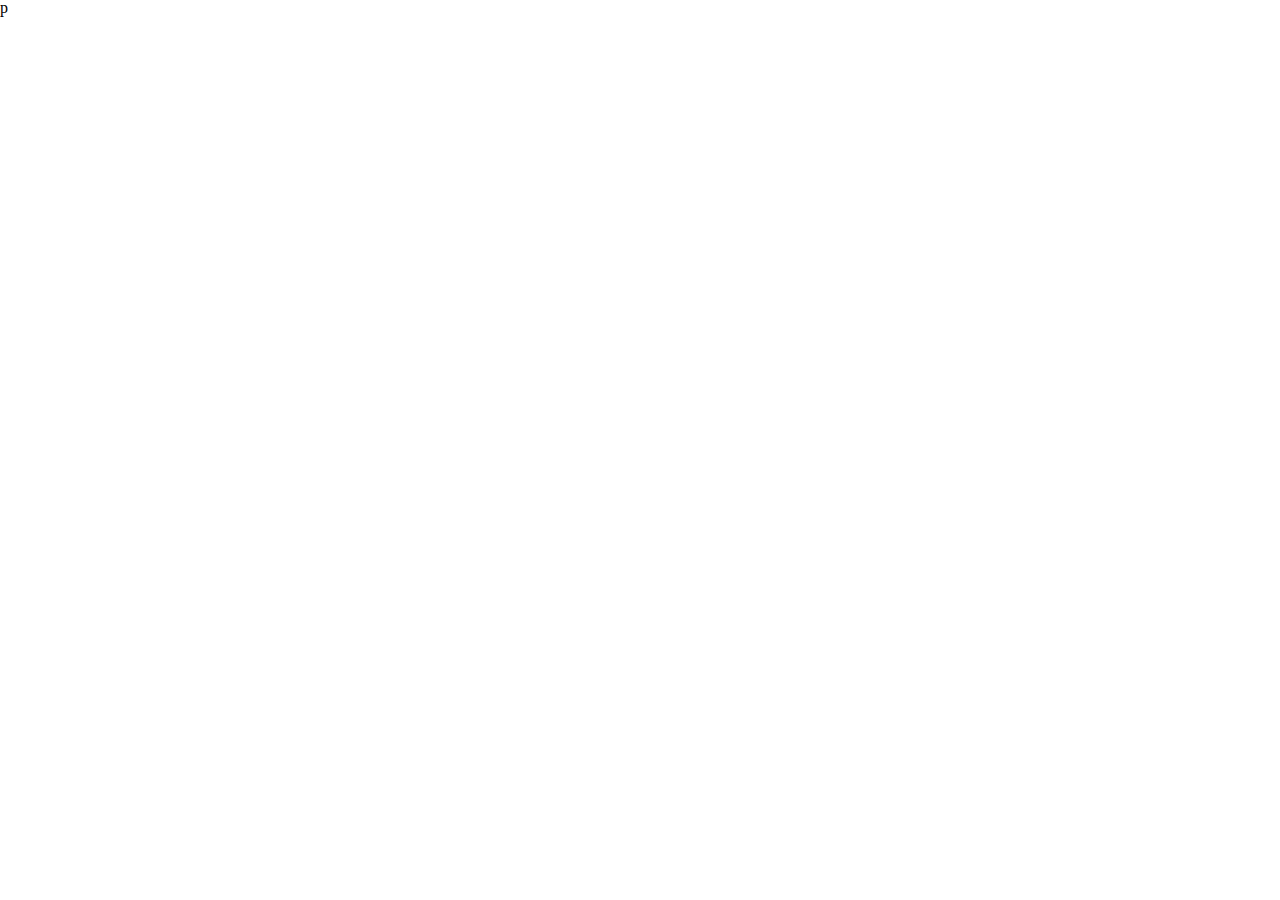
==== index.html @ ccdf6eea "clear the index.html and style.css, ready to do proper customization, for this project" ====
p<!DOCTYPE html>
<html lang="en">
  <head>
    <meta charset="UTF-8">
    <meta name="viewport" content="width=device-width, initial-scale=1.0">
    <meta name="description" content="Responsive page with blur effect">
    <meta name="keywords" content="Landing page, Responsive page">
    <meta name="author" content="Kenneth Garcia">
    <meta http-equiv="X-UA-Compatible" content="ie=edge">
    <!--CSS LINKS-->
    <link rel="stylesheet" href="./resources/css/reset.css">
    <link rel="stylesheet" href="https://use.fontawesome.com/releases/v5.6.3/css/all.css"
    integrity="sha384-UHRtZLI+pbxtHCWp1t77Bi1L4ZtiqrqD80Kn4Z8NTSRyMA2Fd33n5dQ8lWUE00s/" crossorigin="anonymous">
    <link rel="stylesheet" href="./resources/css/style.css">
    <title>Blur effect Landing Page</title>
  </head><!--end of head-->
  <body>
    
  </body>
</html>
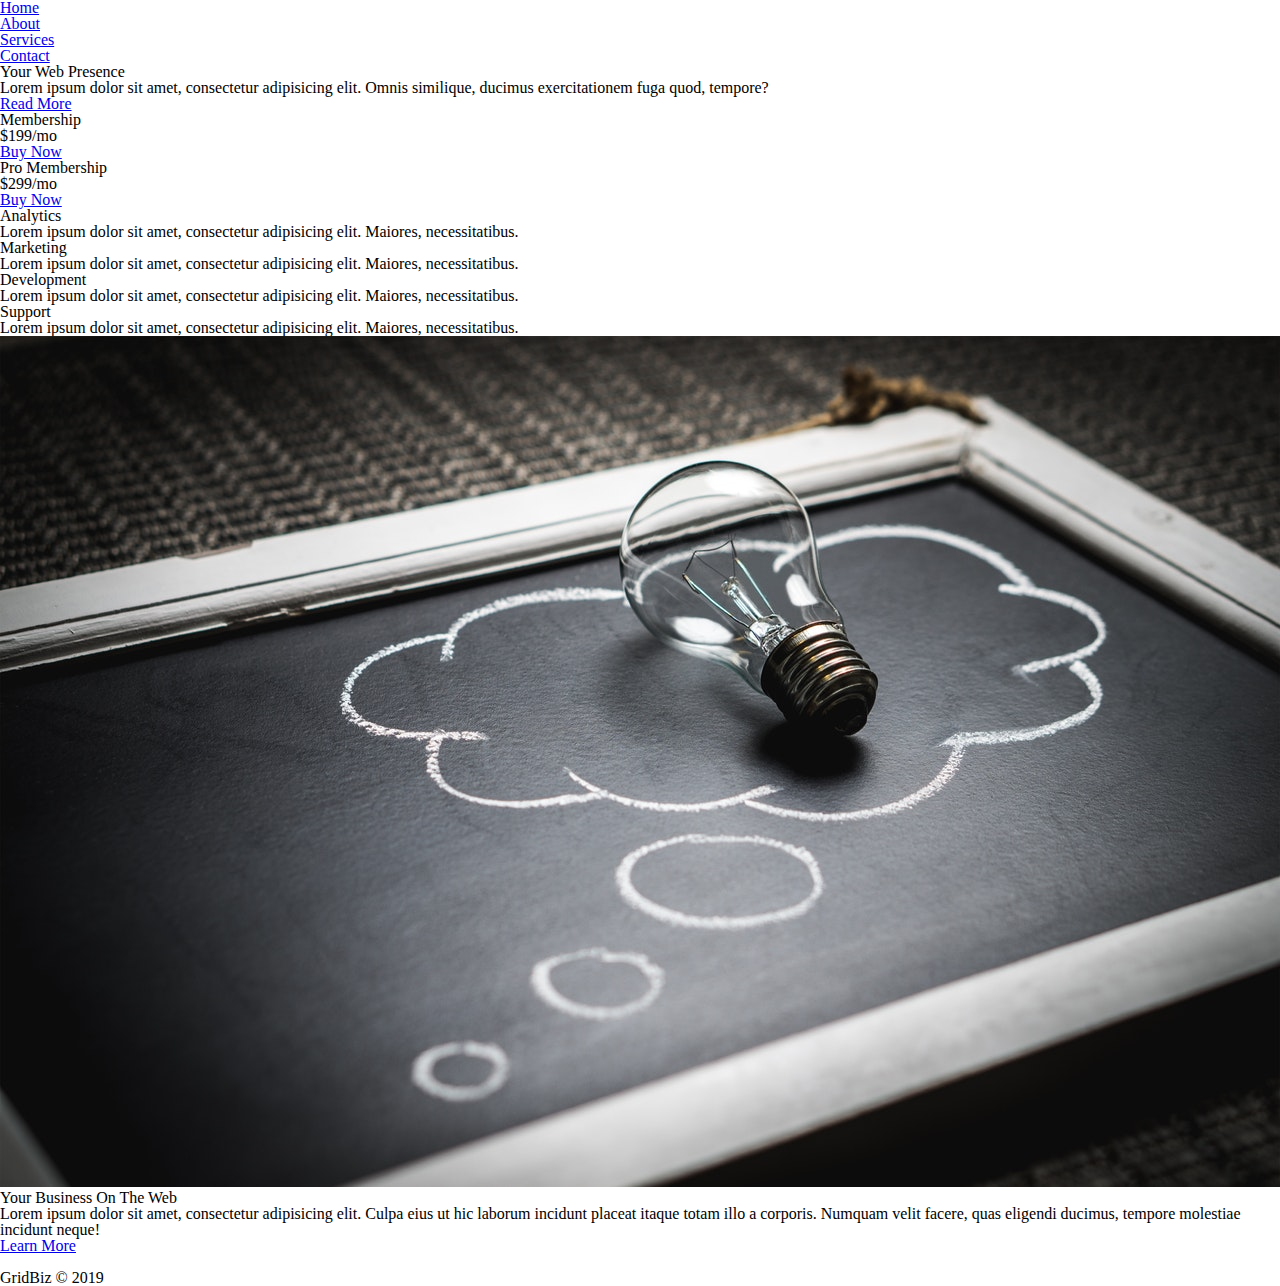
==== commit 07ee996d: "finished the index.html" ====
--- a/index.html
+++ b/index.html
@@ -1,20 +1,117 @@
-p<!DOCTYPE html>
+<!DOCTYPE html>
 <html lang="en">
   <head>
     <meta charset="UTF-8">
     <meta name="viewport" content="width=device-width, initial-scale=1.0">
-    <meta name="description" content="Responsive page with blur effect">
+    <meta name="description" content="Responsive page with css grid system">
     <meta name="keywords" content="Landing page, Responsive page">
     <meta name="author" content="Kenneth Garcia">
     <meta http-equiv="X-UA-Compatible" content="ie=edge">
     <!--CSS LINKS-->
+    <script defer src="https://use.fontawesome.com/releases/v5.7.2/js/all.js"
+    integrity="sha384-0pzryjIRos8mFBWMzSSZApWtPl/5++eIfzYmTgBBmXYdhvxPc+XcFEk+zJwDgWbP"
+    crossorigin="anonymous"></script>
     <link rel="stylesheet" href="./resources/css/reset.css">
     <link rel="stylesheet" href="https://use.fontawesome.com/releases/v5.6.3/css/all.css"
-    integrity="sha384-UHRtZLI+pbxtHCWp1t77Bi1L4ZtiqrqD80Kn4Z8NTSRyMA2Fd33n5dQ8lWUE00s/" crossorigin="anonymous">
+    integrity="sha384-UHRtZLI+pbxtHCWp1t77Bi1L4ZtiqrqD80Kn4Z8NTSRyMA2Fd33n5dQ8lWUE00s/"
+    crossorigin="anonymous">
     <link rel="stylesheet" href="./resources/css/style.css">
-    <title>Blur effect Landing Page</title>
+    <title>GridBiz inc.</title>
   </head><!--end of head-->
   <body>
-    
+    <div class="wrapper">
+      <!--Navigation--->
+      <nav class="main-nav">
+        <ul>
+          <li><a href="#">Home</a></li>
+          <li><a href="#">About</a></li>
+          <li><a href="#">Services</a></li>
+          <li><a href="#">Contact</a></li>
+        </ul>
+      </nav><!--end of main-nav-->
+
+      <!--Top Container-->
+      <section class="top-container">
+        <header class="showcase">
+          <h1>Your Web Presence</h1>
+          <p>Lorem ipsum dolor sit amet, consectetur adipisicing elit. Omnis similique,
+          ducimus exercitationem fuga quod, tempore?</p>
+          <a href="#" class="btn">Read More</a>
+        </header><!--end of header-->
+
+        <div class="top-box top-box-a">
+          <h4>Membership</h4>
+          <p class="price">$199/mo</p>
+          <a href="#">Buy Now</a>
+        </div><!--end of box-a-->
+
+        <div class="top-box top-box-b">
+          <h4>Pro Membership</h4>
+          <p class="price">$299/mo</p>
+          <a href="#">Buy Now</a>
+        </div><!--end of box-a-->
+      </section><!--end of top-container-->
+
+      <!--Boxes Section-->
+      <section class="boxes">
+        <div class="box">
+          <i class="fas fa-chart-pie fa-4x"></i>
+          <h3>Analytics</h3>
+          <p>Lorem ipsum dolor sit amet, consectetur adipisicing elit.
+          Maiores, necessitatibus.</p>
+        </div><!--end of box-->
+
+        <div class="box">
+          <i class="fas fa-globe fa-4x"></i>
+          <h3>Marketing</h3>
+          <p>Lorem ipsum dolor sit amet, consectetur adipisicing elit.
+          Maiores, necessitatibus.</p>
+        </div><!--end of box-->
+
+        <div class="box">
+          <i class="fas fa-cog fa-4x"></i>
+          <h3>Development</h3>
+          <p>Lorem ipsum dolor sit amet, consectetur adipisicing elit.
+          Maiores, necessitatibus.</p>
+        </div><!--end of box-->
+
+        <div class="box">
+          <i class="fas fa-users fa-4x"></i>
+          <h3>Support</h3>
+          <p>Lorem ipsum dolor sit amet, consectetur adipisicing elit.
+          Maiores, necessitatibus.</p>
+        </div><!--end of box-->
+      </section><!--end of boxes-->
+
+      <!--Info Section-->
+      <section class="info">
+        <img src="./resources/img/business.jpeg" alt="">
+        <div>
+          <h2>Your Business On The Web</h2>
+          <p>Lorem ipsum dolor sit amet, consectetur adipisicing elit. Culpa eius ut hic laborum incidunt
+          placeat itaque totam illo a corporis. Numquam velit facere, quas eligendi ducimus,
+          tempore molestiae incidunt neque!</p>
+          <a href="#" class="btn">Learn More</a>
+        </div>
+      </section><!--end of info-->
+
+      <!--Portfolio Section-->
+      <section class="portfolio">
+        <img src="https://source.unsplash.com/random/200x200" alt="">
+        <img src="https://source.unsplash.com/random/200x201" alt="">
+        <img src="https://source.unsplash.com/random/200x202" alt="">
+        <img src="https://source.unsplash.com/random/200x203" alt="">
+        <img src="https://source.unsplash.com/random/200x204" alt="">
+        <img src="https://source.unsplash.com/random/200x205" alt="">
+        <img src="https://source.unsplash.com/random/200x206" alt="">
+        <img src="https://source.unsplash.com/random/200x207" alt="">
+        <img src="https://source.unsplash.com/random/200x208" alt="">
+      </section><!--end of portfolio-->
+
+      <!--Footer-->
+      <footer>
+        <p>GridBiz &copy; 2019</p>
+      </footer><!--end of footer-->
+    </div><!--end of wrapper-->
   </body>
 </html>
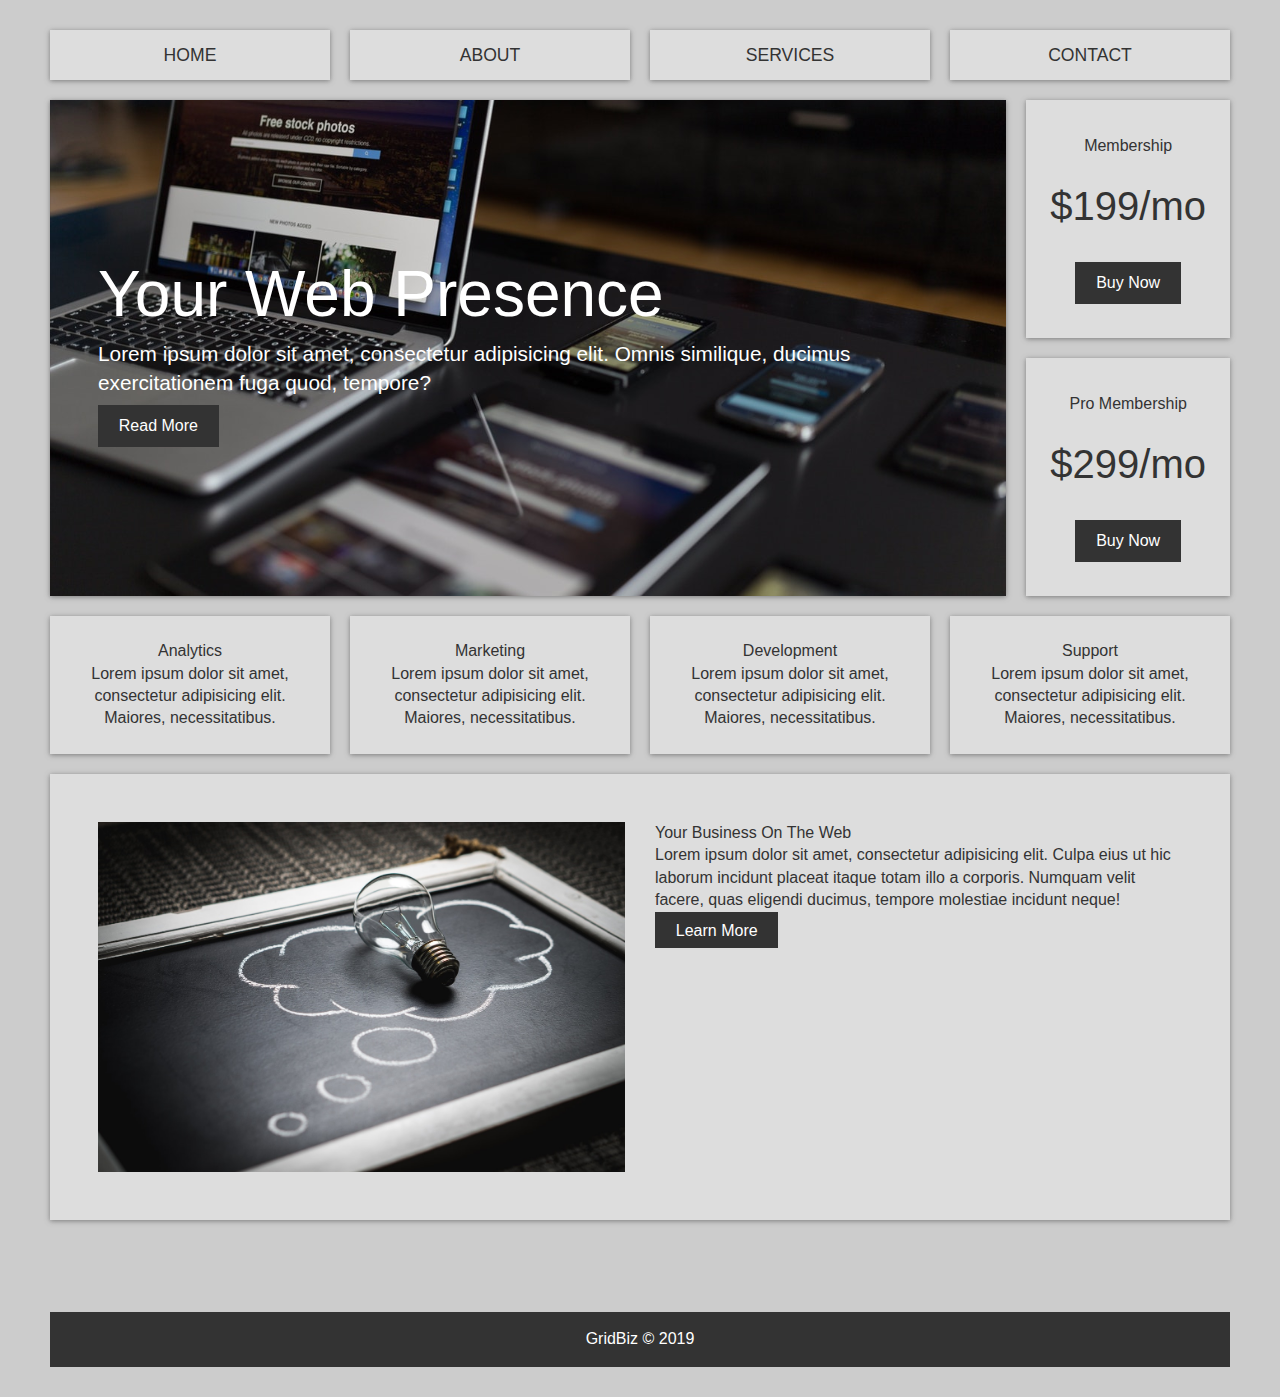
==== commit 44b5b066: "finished the css corresponding to the index.html" ====
--- a/index.html
+++ b/index.html
@@ -42,13 +42,13 @@
         <div class="top-box top-box-a">
           <h4>Membership</h4>
           <p class="price">$199/mo</p>
-          <a href="#">Buy Now</a>
+          <a href="#" class="btn">Buy Now</a>
         </div><!--end of box-a-->
 
         <div class="top-box top-box-b">
           <h4>Pro Membership</h4>
           <p class="price">$299/mo</p>
-          <a href="#">Buy Now</a>
+          <a href="#" class="btn">Buy Now</a>
         </div><!--end of box-a-->
       </section><!--end of top-container-->
 
--- a/resources/css/style.css
+++ b/resources/css/style.css
@@ -0,0 +1,217 @@
+/************* Css Variables **************/
+:root{
+  --primary: #ddd;
+  --dark: #333;
+  --light: #fff;
+  --shadow: 0 1px 5px rgba(104,104,104,0.8);
+}
+
+/**************** Global ******************/
+html{
+  box-sizing: border-box;
+  font-family: Arial, Helvetica, sans-serif;
+  color: var(--dark);
+}
+
+body{
+  background: #ccc;
+  margin: 30px 50px;
+  line-height: 1.4;
+}
+
+.btn{
+  background-color: var(--dark);
+  color: var(--light);
+  padding: 0.6rem 1.3rem;
+  text-decoration: none;
+  border: 0;
+}
+
+.btn:hover{
+  background-color: var(--light);
+  color: var(--dark);
+}
+
+img{
+  max-width: 100%;
+}
+
+.wrapper{
+  display: grid;
+  grid-gap: 20px;
+}
+
+/************* Navigation *****************/
+.main-nav ul{
+  display: grid;
+  grid-gap: 20px;
+  list-style: none;
+  grid-template-columns: repeat(4,1fr);
+}
+
+.main-nav a{
+  background-color: var(--primary);
+  display: block;
+  text-decoration: none;
+  padding: 0.8rem;
+  text-align: center;
+  color: var(--dark);
+  text-transform: uppercase;
+  font-size: 1.1rem;
+  box-shadow: var(--shadow);
+}
+
+.main-nav a:hover{
+  background-color: var(--dark);
+  color: var(--light);
+}
+
+/************* Top Container **************/
+.top-container{
+  display: grid;
+  grid-gap: 20px;
+  grid-template-areas:
+    'showcase showcase top-box-a'
+    'showcase showcase top-box-b';
+}
+
+.top-container p{
+  margin-bottom: 0.5rem;
+}
+
+
+/*************** showcase *****************/
+.showcase{
+  display: flex;
+  flex-direction: column;
+  align-items: start;
+  justify-content: center;
+  box-shadow: var(--shadow);
+  grid-area: showcase;
+  min-height: 400px;
+  background: url(../img/showcase.jpg);
+  background-size: cover;
+  background-position: center;
+  padding: 3rem;
+}
+
+.showcase h1{
+  font-size: 4rem;
+  margin-bottom: 0;
+  color: var(--light);
+}
+
+.showcase p{
+  font-size: 1.3rem;
+  margin-top: 0;
+  color: var(--light);
+}
+
+/*********** Top Box *****************/
+.top-box{
+  background-color: var(--primary);
+  display: grid;
+  align-items: center;
+  justify-items: center;
+  box-shadow: var(--shadow);
+  padding: 1.5rem;
+}
+
+.top-box .price{
+  font-size: 2.5rem;
+}
+
+.top-box-a{
+  grid-area: top-box-a;
+}
+
+.top-box-b{
+  grid-area: top-box-b;
+}
+
+/****************** Boxes *************************/
+.boxes{
+  display: grid;
+  grid-gap: 20px;
+  grid-template-columns: repeat(auto-fit,minmax(200px,1fr));
+}
+
+.box{
+  background-color: var(--primary);
+  text-align: center;
+  padding: 1.5rem 2rem;
+  box-shadow: var(--shadow);
+}
+
+/******************* Info ***********************/
+.info{
+  display: grid;
+  grid-gap: 30px;
+  grid-template-columns: repeat(2,1fr);
+  background-color: var(--primary);
+  box-shadow: var(--shadow);
+  padding: 3rem;
+}
+
+.info p{
+  margin-bottom: 0.5rem;
+}
+
+/******************* portfolio *****************/
+.portfolio{
+  display: grid;
+  grid-gap: 20px;
+  grid-template-columns: repeat(auto-fit,minmax(200px,1fr));
+}
+
+.portfolio img{
+  width: 100%;
+  box-shadow: var(--shadow);
+}
+
+/******************** footer *******************/
+footer{
+  margin-top: 2rem;
+  background-color: var(--dark);
+  color: var(--light);
+  text-align: center;
+  padding: 1rem;
+}
+
+/**************** Media Queries ****************/
+@media(max-width: 700px){
+  .top-container{
+    grid-template-areas:
+      'showcase showcase'
+      'top-box-a top-box-b';
+  }
+
+  .showcase h1{
+    font-size: 2.5rem;
+  }
+
+  .main-nav ul{
+    grid-template-columns: 1fr;
+  }
+
+  .info{
+    grid-template-columns: 1fr;
+  }
+
+  .info .btn{
+    display: block;
+    text-align: center;
+    margin: auto;
+  }
+
+}
+
+@media(max-width: 500px){
+  .top-container{
+    grid-template-areas:
+      'showcase'
+      'top-box-a'
+      'top-box-b';
+  }
+
+}
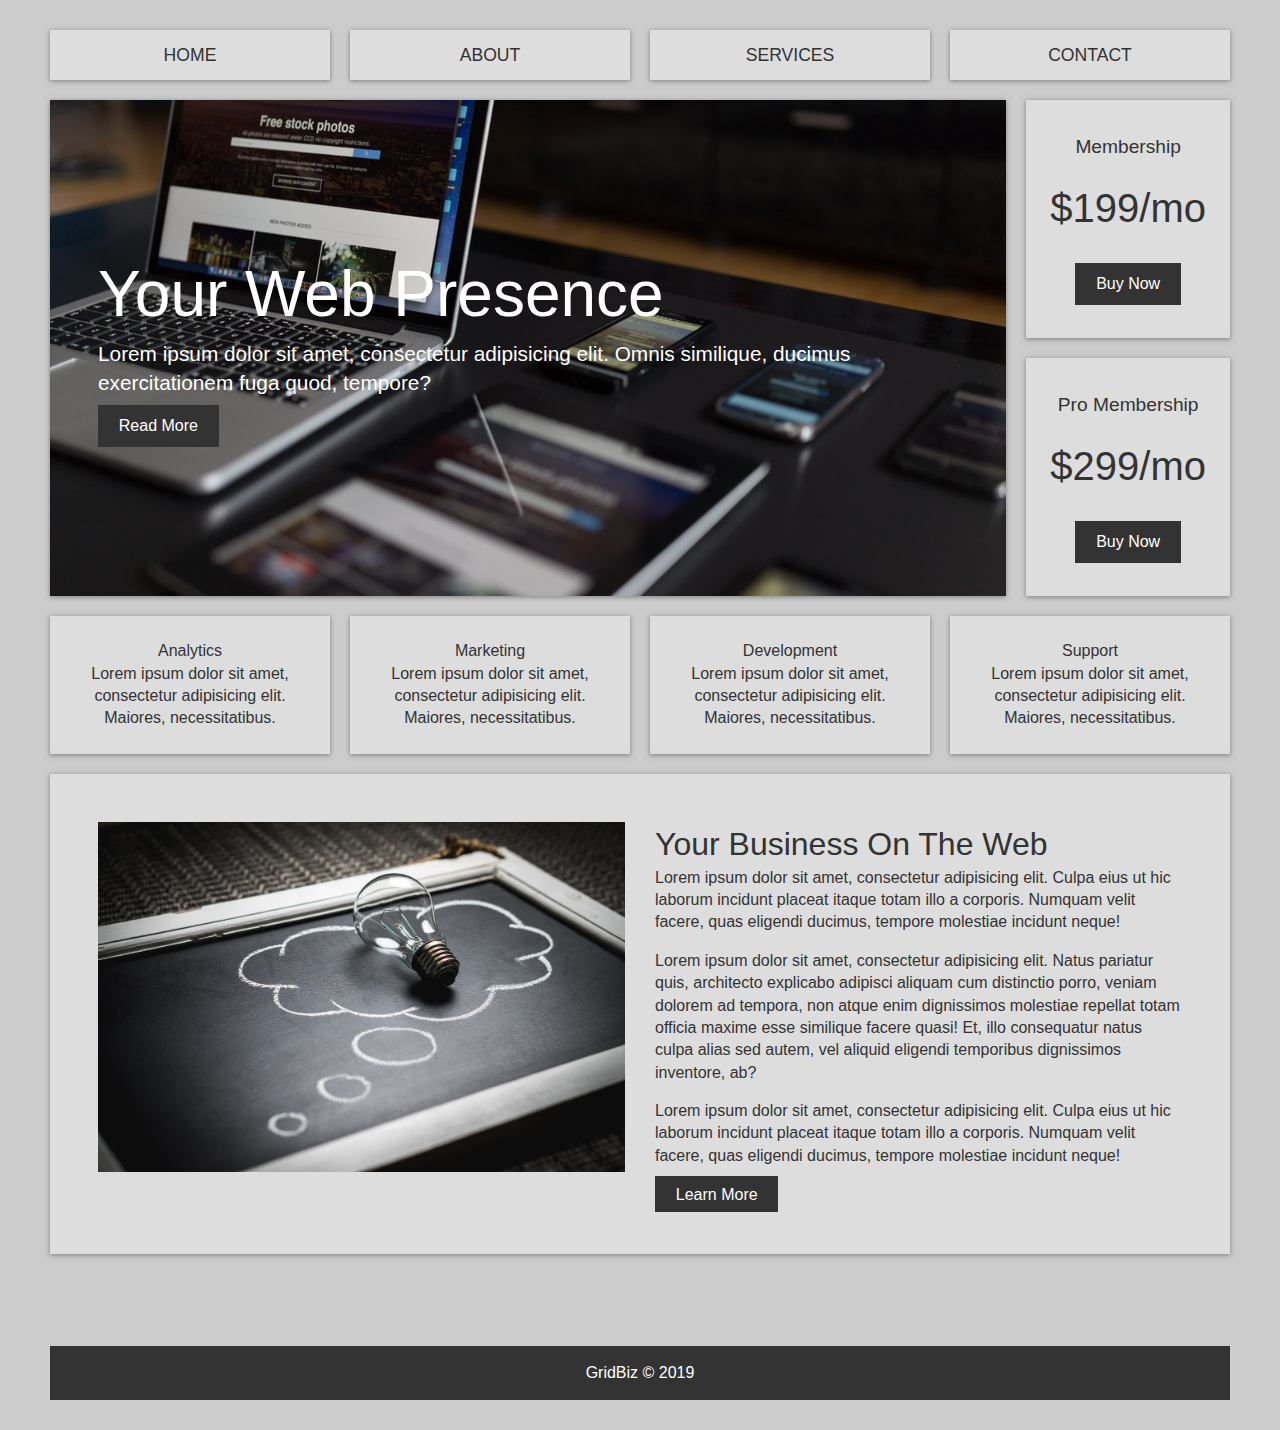
==== commit e8a5b77a: "added finished the about.html page by adding needed testimonials pictures and media queries." ====
--- a/index.html
+++ b/index.html
@@ -23,10 +23,10 @@
       <!--Navigation--->
       <nav class="main-nav">
         <ul>
-          <li><a href="#">Home</a></li>
-          <li><a href="#">About</a></li>
-          <li><a href="#">Services</a></li>
-          <li><a href="#">Contact</a></li>
+          <li><a href="index.html">Home</a></li>
+          <li><a href="about.html">About</a></li>
+          <li><a href="services.html">Services</a></li>
+          <li><a href="contact.html">Contact</a></li>
         </ul>
       </nav><!--end of main-nav-->
 
@@ -40,13 +40,13 @@
         </header><!--end of header-->
 
         <div class="top-box top-box-a">
-          <h4>Membership</h4>
+          <h3 class="title">Membership</h3>
           <p class="price">$199/mo</p>
           <a href="#" class="btn">Buy Now</a>
         </div><!--end of box-a-->
 
         <div class="top-box top-box-b">
-          <h4>Pro Membership</h4>
+          <h3 class="title">Pro Membership</h3>
           <p class="price">$299/mo</p>
           <a href="#" class="btn">Buy Now</a>
         </div><!--end of box-a-->
@@ -87,7 +87,14 @@
       <section class="info">
         <img src="./resources/img/business.jpeg" alt="">
         <div>
-          <h2>Your Business On The Web</h2>
+          <h1>Your Business On The Web</h1>
+          <p>Lorem ipsum dolor sit amet, consectetur adipisicing elit. Culpa eius ut hic laborum incidunt
+          placeat itaque totam illo a corporis. Numquam velit facere, quas eligendi ducimus,
+          tempore molestiae incidunt neque!</p>
+          <p>Lorem ipsum dolor sit amet, consectetur adipisicing elit. Natus pariatur quis,
+          architecto explicabo adipisci aliquam cum distinctio porro, veniam dolorem ad tempora,
+          non atque enim dignissimos molestiae repellat totam officia maxime esse similique facere quasi!
+          Et, illo consequatur natus culpa alias sed autem, vel aliquid eligendi temporibus dignissimos inventore, ab?</p>
           <p>Lorem ipsum dolor sit amet, consectetur adipisicing elit. Culpa eius ut hic laborum incidunt
           placeat itaque totam illo a corporis. Numquam velit facere, quas eligendi ducimus,
           tempore molestiae incidunt neque!</p>
--- a/resources/css/style.css
+++ b/resources/css/style.css
@@ -79,8 +79,6 @@
   margin-bottom: 0.5rem;
 }
 
-
-/*************** showcase *****************/
 .showcase{
   display: flex;
   flex-direction: column;
@@ -107,7 +105,6 @@
   color: var(--light);
 }
 
-/*********** Top Box *****************/
 .top-box{
   background-color: var(--primary);
   display: grid;
@@ -117,6 +114,10 @@
   padding: 1.5rem;
 }
 
+.top-box .title{
+  font-size: 1.2rem;
+}
+
 .top-box .price{
   font-size: 2.5rem;
 }
@@ -129,6 +130,86 @@
   grid-area: top-box-b;
 }
 
+/************* Top Container-About **************/
+.top-container-about{
+  display: grid;
+  grid-gap: 20px;
+  grid-template-areas:
+    'showcaseAbout side-box-a';
+}
+
+.top-container-about p{
+  margin-bottom: 0.5rem;
+}
+
+.showcaseAbout{
+  display: flex;
+  flex-direction: column;
+  align-items: start;
+  justify-content: center;
+  box-shadow: var(--shadow);
+  grid-area: showcaseAbout;
+  min-height: 400px;
+  background-color: var(--primary);
+  padding: 3rem;
+}
+
+.showcaseAbout h2{
+  font-size: 4rem;
+  margin-bottom: 0;
+  color: var(--dark);
+}
+
+.showcaseAbout h3{
+  font-size: 2rem;
+  margin-bottom: 0;
+  color: var(--dark);
+}
+
+.showcaseAbout p{
+  font-size: 1.3rem;
+  margin-top: 0;
+  color: var(--dark);
+}
+
+.side-box{
+  background-color: var(--primary);
+  display: grid;
+  align-items: start;
+  max-height: 250px;
+  justify-items: center;
+  box-shadow: var(--shadow);
+  padding: 1.5rem;
+}
+
+.side-box-a{
+  display: flex;
+  grid-area: side-box-a;
+}
+
+.side-box-a h3{
+  font-size: 2rem;
+  padding: 0.5rem;
+  margin-bottom: 0;
+}
+
+.side-box-a p{
+  font-size: 1rem;
+  margin-bottom: 0;
+  padding: 0.5rem;
+}
+
+.side-box-a .btnAlignment{
+  display: flex;
+  justify-content: flex-start;
+  margin-left: 0.5rem;
+}
+
+.ceo-pic{
+  width: 200px;
+  height: 200px;
+}
+
 /****************** Boxes *************************/
 .boxes{
   display: grid;
@@ -143,6 +224,30 @@
   box-shadow: var(--shadow);
 }
 
+/****************** Testimonials *************************/
+.testimonials{
+  display: grid;
+  grid-gap: 20px;
+  grid-template-columns: repeat(4,1fr);
+}
+
+.testimonials h3{
+  font-size: 1.5rem;
+}
+
+.testimonial-box{
+  background-color: var(--primary);
+  text-align: center;
+  padding: 1.5rem 2rem;
+  box-shadow: var(--shadow);
+}
+
+.testimonial-pic{
+  width: 200px;
+  height: 200px;
+  border-radius: 50%;
+}
+
 /******************* Info ***********************/
 .info{
   display: grid;
@@ -153,11 +258,15 @@
   padding: 3rem;
 }
 
+.info h1{
+  font-size: 2rem;
+}
+
 .info p{
-  margin-bottom: 0.5rem;
-}
-
-/******************* portfolio *****************/
+  margin-bottom: 1rem;
+}
+
+/******************* Portfolio *****************/
 .portfolio{
   display: grid;
   grid-gap: 20px;
@@ -186,7 +295,38 @@
       'top-box-a top-box-b';
   }
 
+  .top-container-about{
+    grid-template-areas:
+      'showcaseAbout'
+      'side-box-a'
+  }
+
+  .side-box-a{
+    flex-direction: column;
+    justify-content: center;
+    align-items: center;
+    max-height: 800px;
+    text-align: center;
+  }
+
+  .side-box-a .btnAlignment{
+    justify-content: center;
+  }
+
+  .side-box-a h3{
+    font-size: 1.5rem;
+  }
+
+  .testimonials{
+    grid-template-columns: repeat(2,1fr);
+  }
+
+
   .showcase h1{
+    font-size: 2.5rem;
+  }
+
+  .showcaseAbout h1{
     font-size: 2.5rem;
   }
 
@@ -214,4 +354,38 @@
       'top-box-b';
   }
 
-}
+  .top-container-about{
+    grid-template-areas:
+      'showcaseAbout'
+      'side-box-a';
+  }
+
+  .showcaseAbout{
+    text-align: center;
+  }
+
+  .showcaseAbout h2{
+    font-size: 2.5rem;
+    margin: 0 auto;
+  }
+
+  .showcaseAbout h3{
+    font-size: 1.5rem;
+    margin: 0 auto;
+  }
+
+  .showcaseAbout .btn{
+    margin: 0 auto;
+  }
+
+  .side-box{
+    max-width: 500px;
+  }
+
+
+
+  .testimonials{
+    grid-template-columns: 1fr;
+  }
+
+}
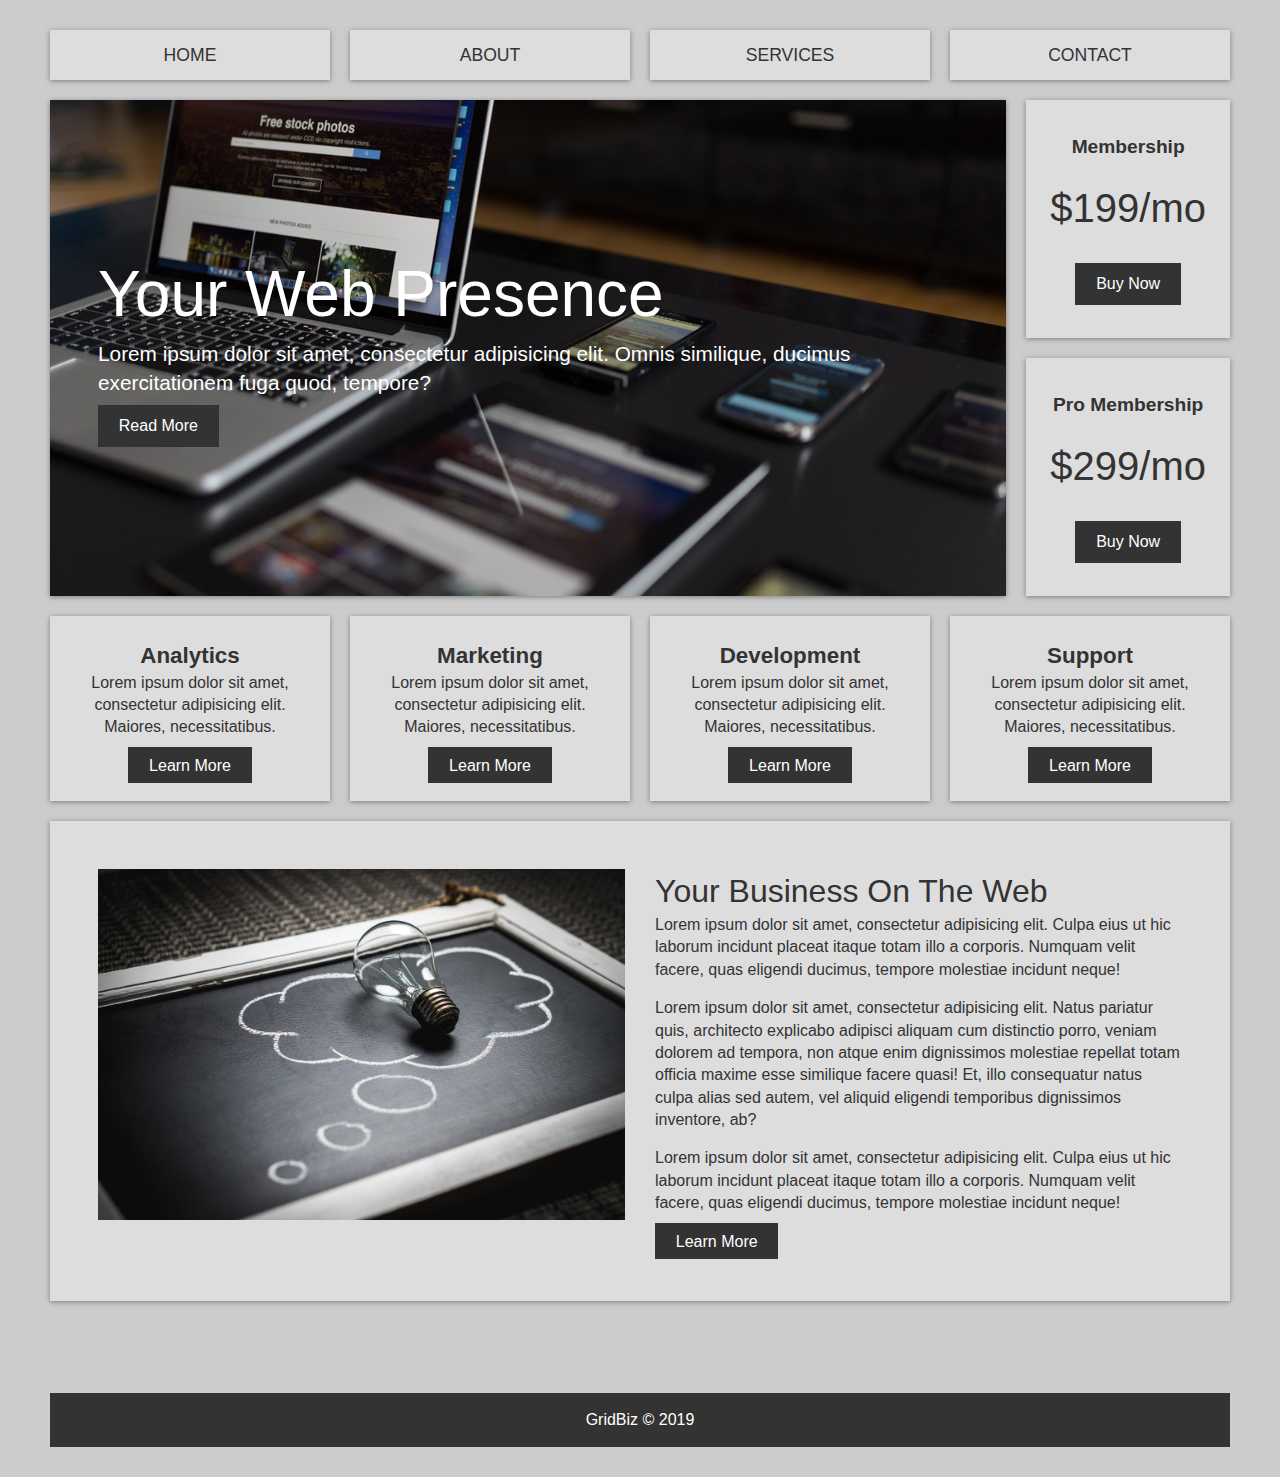
==== commit 69050c7a: "fix some font and layout issues in the media queries, also finished the services.html" ====
--- a/index.html
+++ b/index.html
@@ -4,7 +4,7 @@
     <meta charset="UTF-8">
     <meta name="viewport" content="width=device-width, initial-scale=1.0">
     <meta name="description" content="Responsive page with css grid system">
-    <meta name="keywords" content="Landing page, Responsive page">
+    <meta name="keywords" content="Landing page, Responsive page, web services">
     <meta name="author" content="Kenneth Garcia">
     <meta http-equiv="X-UA-Compatible" content="ie=edge">
     <!--CSS LINKS-->
@@ -59,6 +59,7 @@
           <h3>Analytics</h3>
           <p>Lorem ipsum dolor sit amet, consectetur adipisicing elit.
           Maiores, necessitatibus.</p>
+          <a href="services.html" class="btn">Learn More</a>
         </div><!--end of box-->
 
         <div class="box">
@@ -66,6 +67,7 @@
           <h3>Marketing</h3>
           <p>Lorem ipsum dolor sit amet, consectetur adipisicing elit.
           Maiores, necessitatibus.</p>
+          <a href="services.html" class="btn">Learn More</a>
         </div><!--end of box-->
 
         <div class="box">
@@ -73,6 +75,7 @@
           <h3>Development</h3>
           <p>Lorem ipsum dolor sit amet, consectetur adipisicing elit.
           Maiores, necessitatibus.</p>
+          <a href="services.html" class="btn">Learn More</a>
         </div><!--end of box-->
 
         <div class="box">
@@ -80,6 +83,7 @@
           <h3>Support</h3>
           <p>Lorem ipsum dolor sit amet, consectetur adipisicing elit.
           Maiores, necessitatibus.</p>
+          <a href="services.html" class="btn">Learn More</a>
         </div><!--end of box-->
       </section><!--end of boxes-->
 
--- a/resources/css/style.css
+++ b/resources/css/style.css
@@ -116,6 +116,7 @@
 
 .top-box .title{
   font-size: 1.2rem;
+  font-weight: bold;
 }
 
 .top-box .price{
@@ -210,6 +211,54 @@
   height: 200px;
 }
 
+/************* Top Container-Services ******************/
+.top-container-services{
+  display: grid;
+  grid-gap: 20px;
+  grid-template-areas:
+    'showcase-analytics showcase-marketing'
+    'showcase-development showcase-support';
+}
+
+.top-container-services p{
+  margin-bottom: 0.5rem;
+  font-size: 1.2rem;
+}
+
+.services{
+  display: flex;
+  flex-direction: column;
+  align-items: center;
+  justify-content: start;
+  box-shadow: var(--shadow);
+  min-height: 500px;
+  background-color: var(--primary);
+  padding: 3rem;
+}
+
+.showcase-analytics{
+  grid-area: showcase-analytics;
+}
+
+.showcase-marketing{
+  grid-area: showcase-marketing;
+}
+
+.showcase-development{
+  grid-area: showcase-development;
+}
+
+.showcase-support{
+  grid-area: showcase-support;
+}
+
+.services h1{
+  margin: 1rem 0;
+  font-size: 2rem;
+  font-weight: bold;
+}
+
+
 /****************** Boxes *************************/
 .boxes{
   display: grid;
@@ -224,7 +273,16 @@
   box-shadow: var(--shadow);
 }
 
-/****************** Testimonials *************************/
+.box h3{
+  font-size: 1.4rem;
+  font-weight: bold;
+}
+
+.box p{
+  margin-bottom: 1rem;
+}
+
+/****************** Testimonials-About ****************/
 .testimonials{
   display: grid;
   grid-gap: 20px;
@@ -301,6 +359,14 @@
       'side-box-a'
   }
 
+  .top-container-services{
+    grid-template-areas:
+      'showcase-analytics'
+      'showcase-marketing'
+      'showcase-development'
+      'showcase-support';
+  }
+
   .side-box-a{
     flex-direction: column;
     justify-content: center;
@@ -360,6 +426,32 @@
       'side-box-a';
   }
 
+  .top-container-services{
+    grid-template-areas:
+      'showcase-analytics'
+      'showcase-marketing'
+      'showcase-development'
+      'showcase-support';
+  }
+
+  .top-container .btn{
+    text-align: center;
+    margin: 0 auto;
+    width: 15rem;
+  }
+
+  .box .btn{
+    display: block;
+    text-align: center;
+    width: 15rem;
+    margin: auto;
+  }
+
+  .showcase{
+    text-align: center;
+    align-items: center;
+  }
+
   .showcaseAbout{
     text-align: center;
   }
@@ -376,16 +468,34 @@
 
   .showcaseAbout .btn{
     margin: 0 auto;
+    width: 15rem;
   }
 
   .side-box{
     max-width: 500px;
   }
 
-
+  .side-box .btn{
+    margin: 0 auto;
+    width: 15rem;
+  }
+
+  .services .btn{
+    text-align: center;
+    margin: 0 auto;
+    width: 15rem;
+  }
 
   .testimonials{
     grid-template-columns: 1fr;
   }
 
-}
+  .services p{
+    text-align: center;
+  }
+
+  .info{
+    text-align: center;
+  }
+
+}
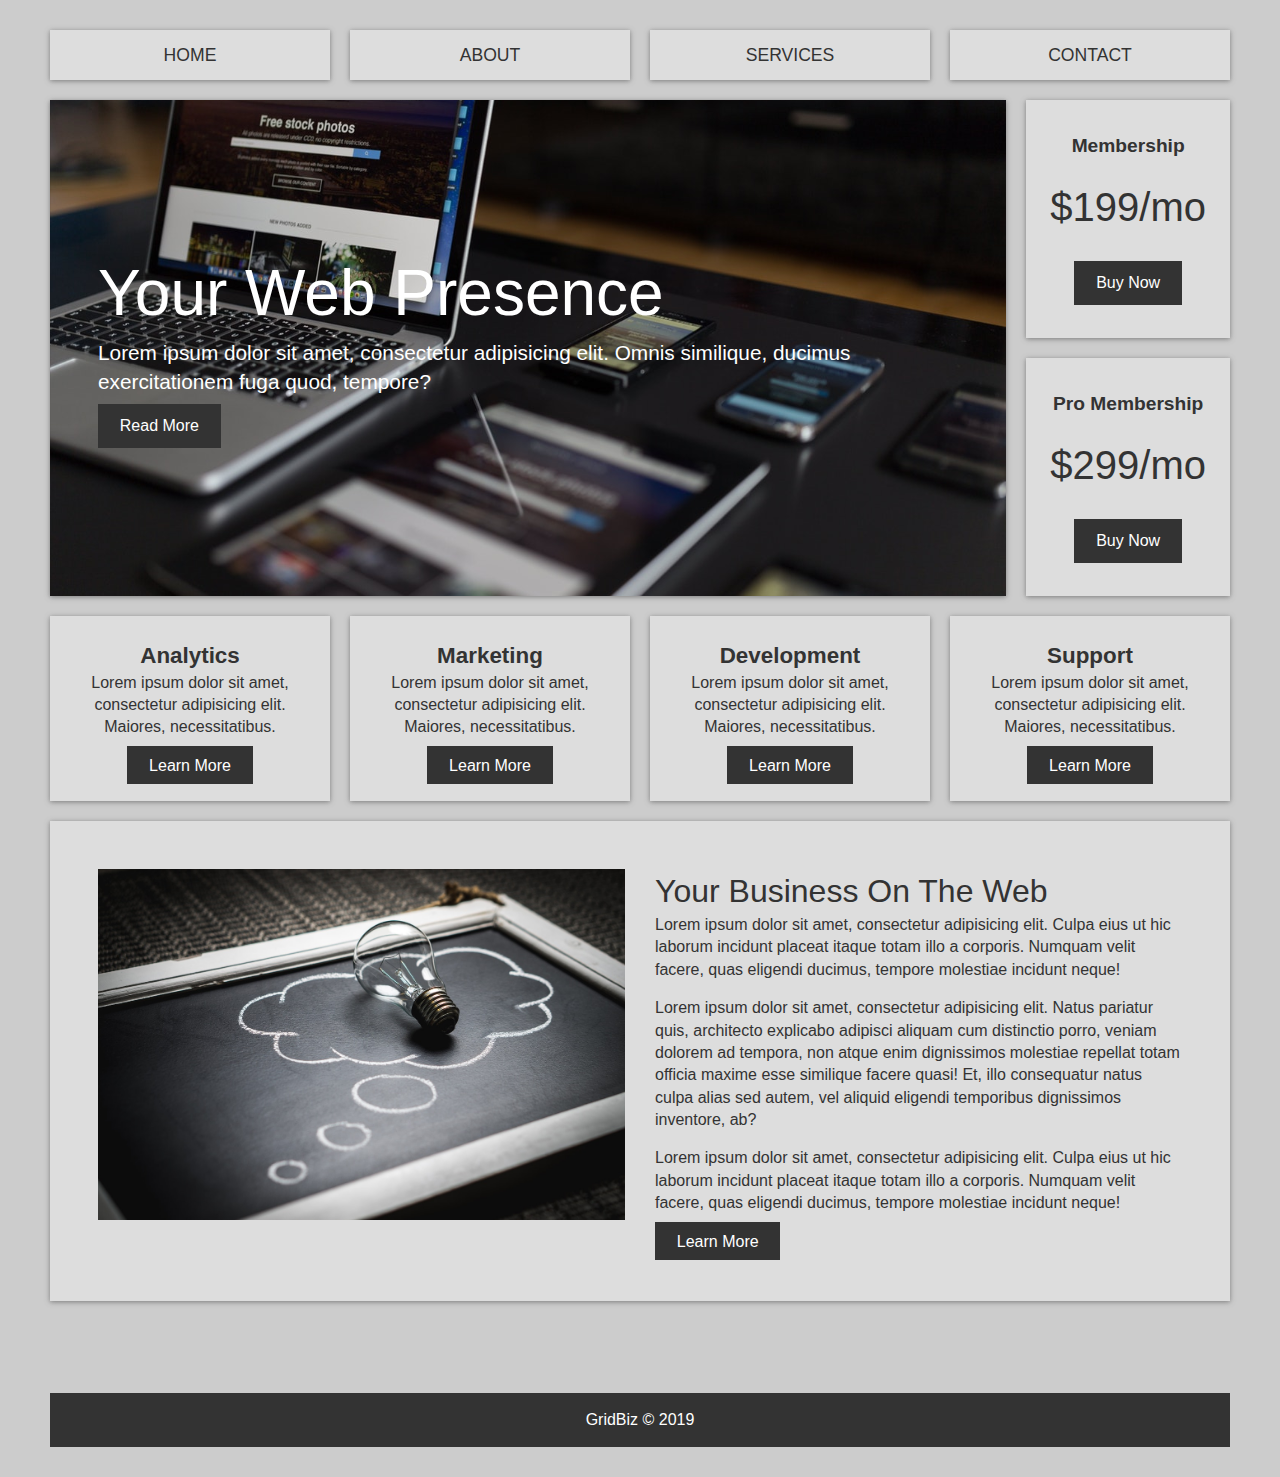
==== commit 7f0b6d68: "added google maps API to display a map of the company's location in the contact.html but did no incl" ====
--- a/index.html
+++ b/index.html
@@ -124,5 +124,11 @@
         <p>GridBiz &copy; 2019</p>
       </footer><!--end of footer-->
     </div><!--end of wrapper-->
+
+    <!--JQuery CDN-->
+    <script src="https://code.jquery.com/jquery-3.4.0.min.js"
+    integrity="sha256-BJeo0qm959uMBGb65z40ejJYGSgR7REI4+CW1fNKwOg=" crossorigin="anonymous"></script>
+    <!--scripts-->
+    <script src="./resources/js/main.js"></script>
   </body>
 </html>
--- a/resources/css/style.css
+++ b/resources/css/style.css
@@ -24,12 +24,13 @@
   color: var(--light);
   padding: 0.6rem 1.3rem;
   text-decoration: none;
-  border: 0;
+  border: 1px solid var(--dark);
 }
 
 .btn:hover{
   background-color: var(--light);
   color: var(--dark);
+  cursor: pointer;
 }
 
 img{
@@ -168,7 +169,7 @@
 }
 
 .showcaseAbout p{
-  font-size: 1.3rem;
+  font-size: 1rem;
   margin-top: 0;
   color: var(--dark);
 }
@@ -257,6 +258,124 @@
   font-size: 2rem;
   font-weight: bold;
 }
+
+.services .btn{
+  margin-top: auto;
+}
+
+/**************** Top-container-contact ****************/
+.top-container-contact{
+  display: grid;
+  grid-gap: 20px;
+  grid-template-areas:
+    'showcaseBuilding side-box-contact-a'
+    'showcaseMap side-box-contact-b';
+  grid-template-columns: repeat(2,1fr);
+
+}
+
+.showcaseBuilding{
+  display: flex;
+  flex-direction: column;
+  align-items: start;
+  justify-content: center;
+  box-shadow: var(--shadow);
+  grid-area: showcaseBuilding;
+  min-height: 300px;
+  background-color: var(--primary);
+  padding: 3rem;
+  background-image: url(../img/building.jpg);
+  background-position: center;
+  background-repeat: no-repeat;
+  background-size: cover;
+}
+
+.showcaseMap{
+  display: flex;
+  flex-direction: column;
+  align-items: start;
+  justify-content: center;
+  box-shadow: var(--shadow);
+  grid-area: showcaseMap;
+  min-height: 300px;
+  background-color: var(--primary);
+  padding: 3rem;
+  background-image: url(../img/map.jpg);
+  background-repeat: no-repeat;
+  background-position: center;
+}
+
+#map{
+  width: 100%;
+  height: 100%;
+}
+
+.side-box-contact{
+  background-color: var(--primary);
+  align-items: start;
+  justify-items: center;
+  box-shadow: var(--shadow);
+  padding: 1.5rem;
+}
+
+.side-box-contact-a{
+  display: flex;
+  flex-direction: column;
+  justify-content: flex-start;
+  align-items:flex-end;
+  grid-area: side-box-contact-a;
+  font-size: 1.5rem;
+}
+
+.side-box-contact-a table{
+  width: 85%;
+  height: 100%;
+  text-align: center;
+
+}
+
+.side-box-contact-a table, td{
+  padding: 10px;
+  margin: 5px;
+  /*border: 1px solid black;*/
+
+}
+
+.side-box-contact-a .hours{
+  background-color: var(--primary);
+  color: var(--dark);
+  text-align: center;
+  font-size: 2.5rem;
+  font-weight: bold;
+}
+
+.side-box-contact-a .tTitle{
+  background-color: var(--dark);
+  color: var(--light);
+}
+
+.side-box-contact-b h1{
+  font-size: 2.5rem;
+  font-weight: bold;
+}
+
+.side-box-contact-b{
+  display: flex;
+  flex-direction: column;
+  align-items: center;
+  justify-content: center;
+  grid-area: side-box-contact-b;
+  font-size: 1.5rem;
+}
+
+.side-box-contact-b .inp{
+  font-size: 1rem;
+}
+
+.side-box-contact-b textarea{
+  resize: none;
+}
+
 
 
 /****************** Boxes *************************/
